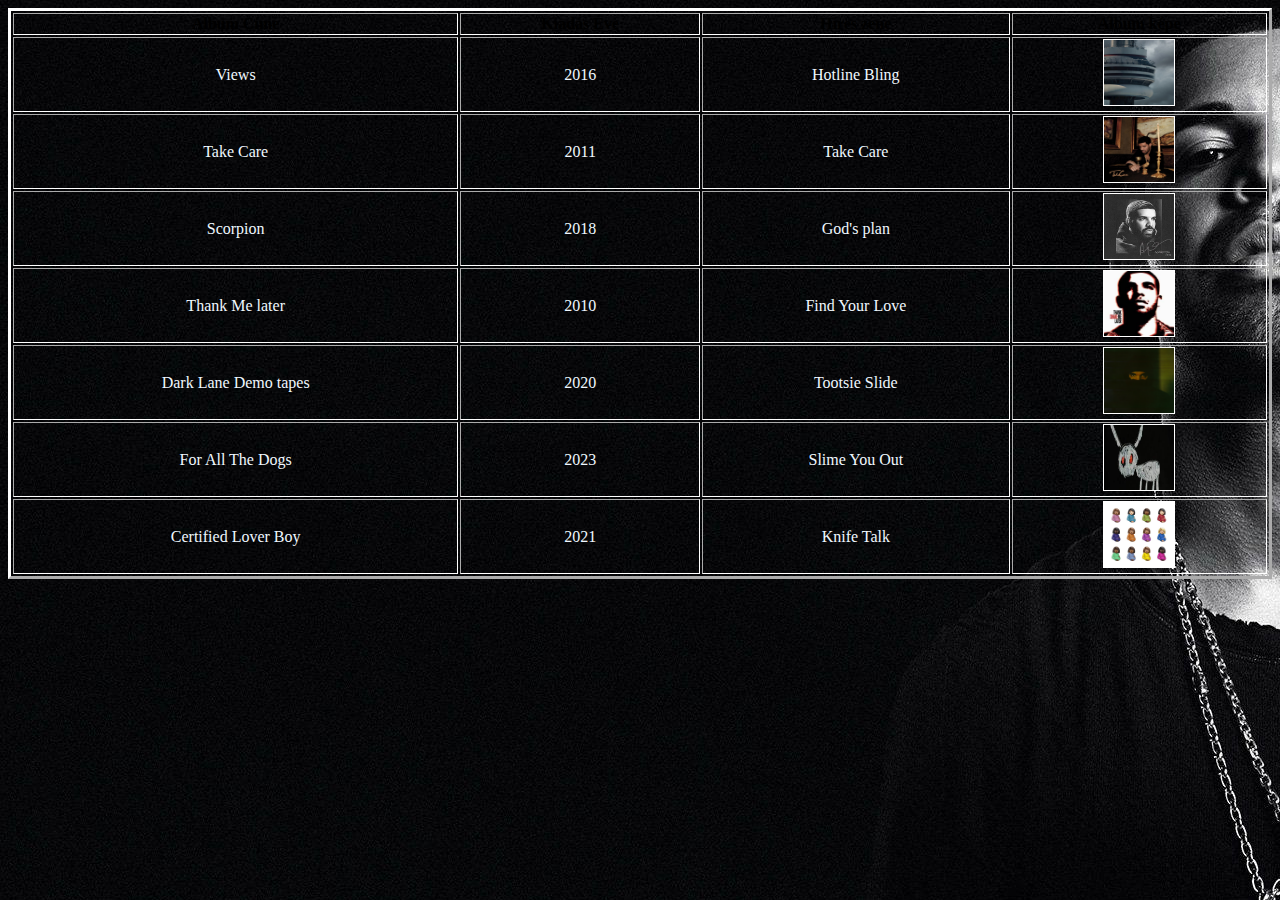
==== album.html @ 96c6efc6 "drake" ====
<!DOCTYPE html>
<html lang="hu">
<head>
    <meta charset="UTF-8">
    <meta http-equiv="X-UA-Compatible" content="IE=edge">
    <meta name="viewport" content="width=device-width, initial-scale=1.0">
    <title>Albumjai</title>
    <style>
     .center {
            margin-left: auto;
            margin-right: auto;
        }
        table {
            width: 100%;
            text-align: center;
            border-color: white;
        }
        body {
            background-image: url("god.jpg");
            object-fit: ;
        }
        td {
            color:aliceblue;
        }
        img {
            border: 1px solid white;
        }
    </style>
</head>
<body>
    <table border="3" class="center">
        <tr>
        <th>Album Címe</th>
        <th>Kiadás Éve</th>
        <th>Híres zene</th>
        <th>Album képe</th>
        </tr>
        <tr>
        <td>Views</td>
        <td>2016</td>
        <td>Hotline Bling</td>
        <td><a href="https://open.spotify.com/album/40GMAhriYJRO1rsY4YdrZb"><img src="views.jpg" height="65px" width="70px"></a></td>
        </tr>
        <tr>
        <td>Take Care</td>
        <td>2011</td>
        <td>Take Care</td>
        <td><a href="https://open.spotify.com/album/6X1x82kppWZmDzlXXK3y3q"><img src="take care.jpg" height="65px" width="70px"></a></td>
        </tr>
        <tr>
        <td>Scorpion</td>
        <td>2018</td>
        <td>God's plan</td>
        <td><a href="https://open.spotify.com/album/1ATL5GLyefJaxhQzSPVrLX"><img src="scorpion.jpg" height="65px" width="70px"></a></td>
        </tr>
        <tr>
            <td>Thank Me later</td>
            <td>2010</td>
            <td>Find Your Love</td>
            <td><a href="https://open.spotify.com/album/6jlrjFR9mJV3jd1IPSplXU"><img src="thank me later.jpg" height="65px" width="70px"></a></td>
        </tr>
        <tr>
            <td>Dark Lane Demo tapes</td>
            <td>2020</td>
            <td>Tootsie Slide</td>
            <td><a href="https://open.spotify.com/album/6OQ9gBfg5EXeNAEwGSs6jK"><img src="dark lane.png" height="65px" width="70px"></a></td>
        </tr>
        <tr>
            <td>For All The Dogs</td>
            <td>2023</td>
            <td>Slime You Out</td>
            <td><a href="https://open.spotify.com/album/4czdORdCWP9umpbhFXK2fW"><img src="dogs.jpg" height="65px" width="70px"></a></td>
        </tr>
        <tr>
            <td>Certified Lover Boy</td>
            <td>2021</td>
            <td>Knife Talk</td>
            <td><a href="https://open.spotify.com/album/3SpBlxme9WbeQdI9kx7KAV"><img src="certified.png" height="65px" width="70px"></a></td>
        </tr>
        </table>
</body>
</html>
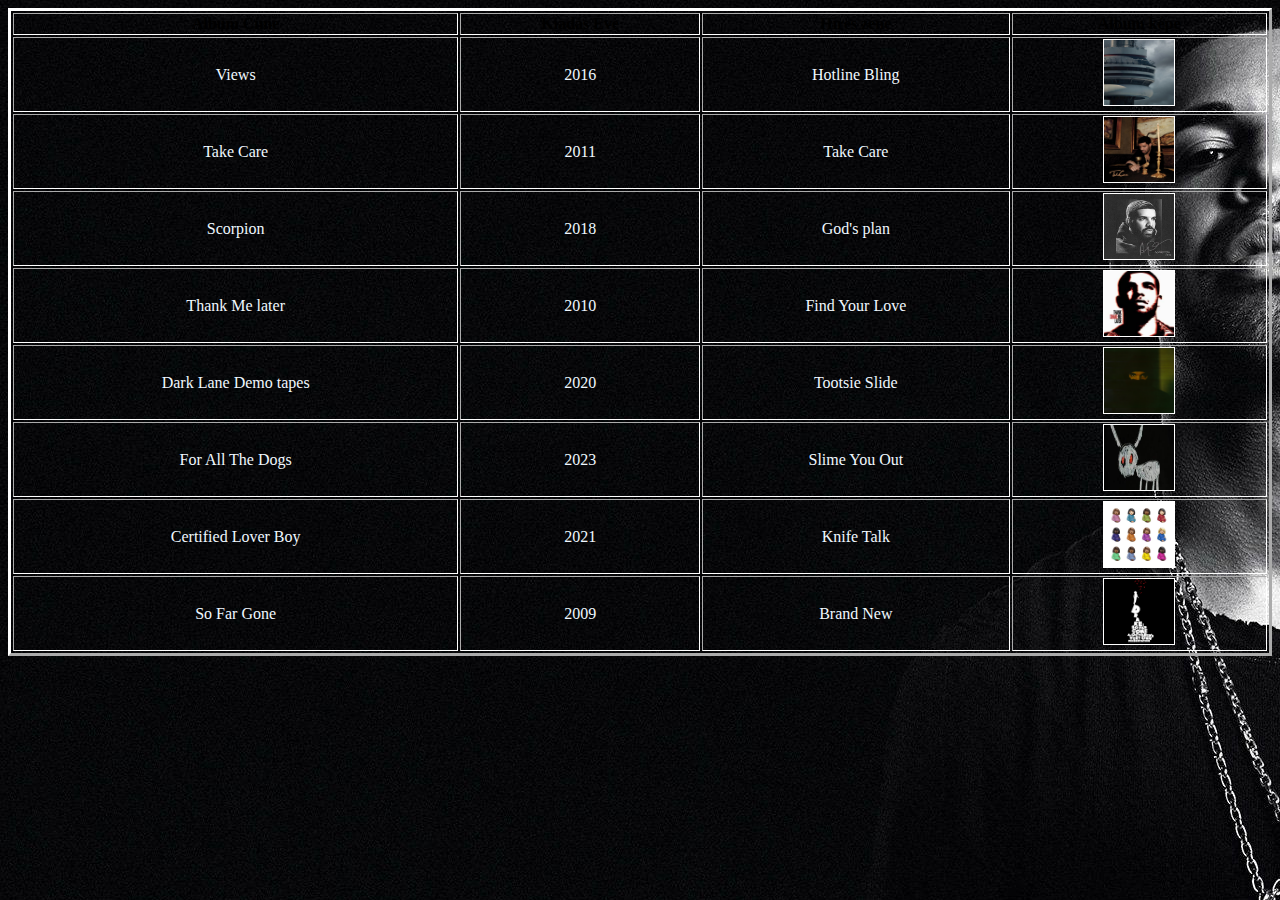
==== commit 2b9e6444: "Drake weboldal" ====
--- a/album.html
+++ b/album.html
@@ -17,7 +17,6 @@
         }
         body {
             background-image: url("god.jpg");
-            object-fit: ;
         }
         td {
             color:aliceblue;
@@ -77,6 +76,10 @@
             <td>Knife Talk</td>
             <td><a href="https://open.spotify.com/album/3SpBlxme9WbeQdI9kx7KAV"><img src="certified.png" height="65px" width="70px"></a></td>
         </tr>
+        <td>So Far Gone</td>
+        <td>2009</td>
+        <td>Brand New</td>
+        <td><a href="https://open.spotify.com/album/1LShhEEKRT5MNPcO7jtYHh"><img src="so far gone.png" height="65px" width="70px"></a></td>
         </table>
 </body>
 </html>